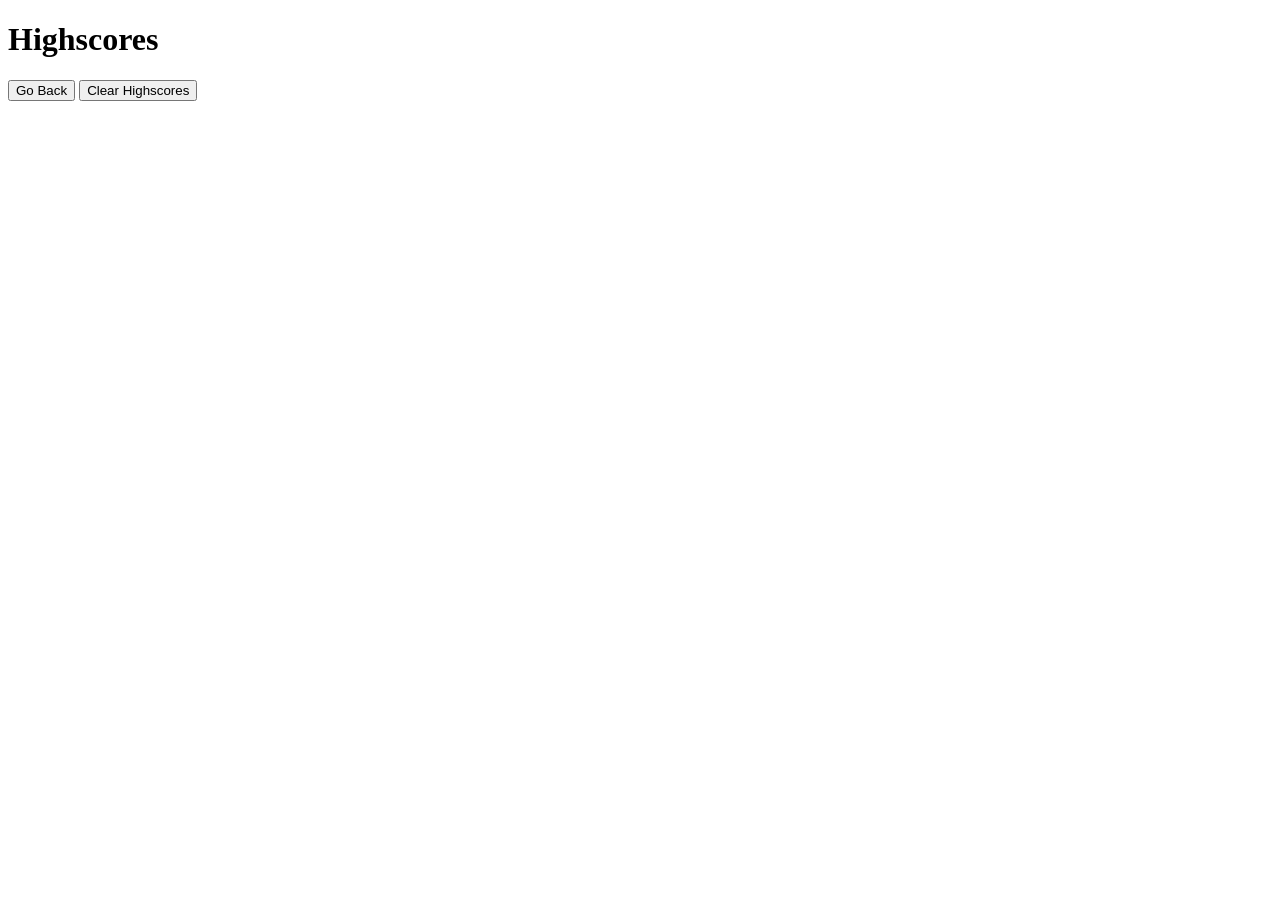
==== scores.html @ ca27c909 "index page, scores and questions" ====
<!DOCTYPE html>
<html lang="en">
  <head>
    <meta charset="UTF-8" />
    <meta name="viewport" content="width=device-width, initial-scale=1.0" />
    <meta http-equiv="X-UA-Compatible" content="ie=edge" />
    <title>Highscores</title>

    <link rel="stylesheet" href="./style.css" />
    <link href="https://fonts.googleapis.com/css2?family=Roboto:wght@100&display=swap" rel="stylesheet">
  </head>

  <body>
    <div class="wrapper">
      <h1>Highscores</h1>
      <ol id="highscores"></ol>

      <a href="./index.html"><button>Go Back</button></a>
      <button id="clear">Clear Highscores</button>
    </div>

    <script src="./scores.js"></script>
  </body>
</html>
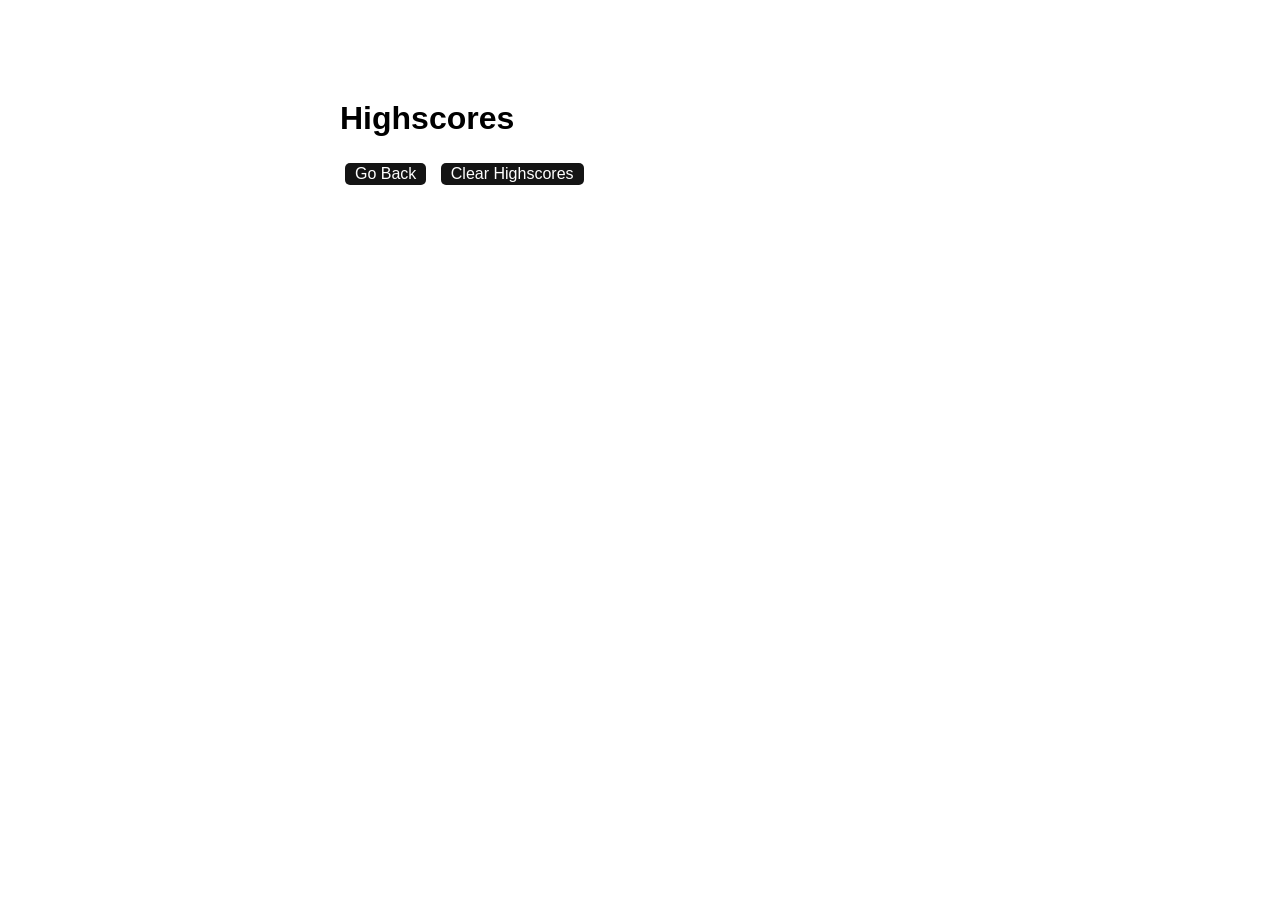
==== commit d23d6296: "final commit to include CSS and README" ====
--- a/scores.html
+++ b/scores.html
@@ -6,7 +6,7 @@
     <meta http-equiv="X-UA-Compatible" content="ie=edge" />
     <title>Highscores</title>
 
-    <link rel="stylesheet" href="./style.css" />
+    <link rel="stylesheet" href="./Assets/style.css" />
     <link href="https://fonts.googleapis.com/css2?family=Roboto:wght@100&display=swap" rel="stylesheet">
   </head>
 
@@ -19,6 +19,6 @@
       <button id="clear">Clear Highscores</button>
     </div>
 
-    <script src="./scores.js"></script>
+    <script src="./Assets/script.js"></script>
   </body>
 </html>
--- a/Assets/style.css
+++ b/Assets/style.css
@@ -0,0 +1,69 @@
+body {
+  font-family: 'Roboto', sans-serif;
+}
+
+.wrapper {
+  margin: 100px auto 0 auto;
+  max-width: 600px;
+}
+
+.hide {
+  display: none;
+}
+
+.start {
+  text-align: center;
+}
+
+.scores {
+  position: absolute;
+  top: 10px;
+  left: 10px;
+}
+
+.feedback {
+  font-style: italic;
+  font-size: 120%;
+  margin-top: 20px;
+  padding-top: 10px;
+  color: gray;
+  border-top: 2px solid rgb(201, 193, 193);
+}
+
+.timer {
+  position: absolute;
+  top: 10px;
+  right: 10px;
+}
+
+a {
+  color: black;
+  text-decoration: none;
+  transition: color 0.1s;
+}
+
+a:hover {
+  color: #70707a;
+}
+
+button {
+  display: inline-block;
+  margin: 5px;
+  cursor: pointer;
+  font-family: 'Roboto', sans-serif;
+  font-size: 100%;
+  background-color: rgb(20, 20, 20);
+  border-radius: 5px;
+  padding: 2px 10px;
+  color: white;
+  border: 0;
+  transition: background-color 0.1s;
+}
+
+button:hover {
+  background-color: silver;
+}
+
+.choices button {
+  display: block;
+}
